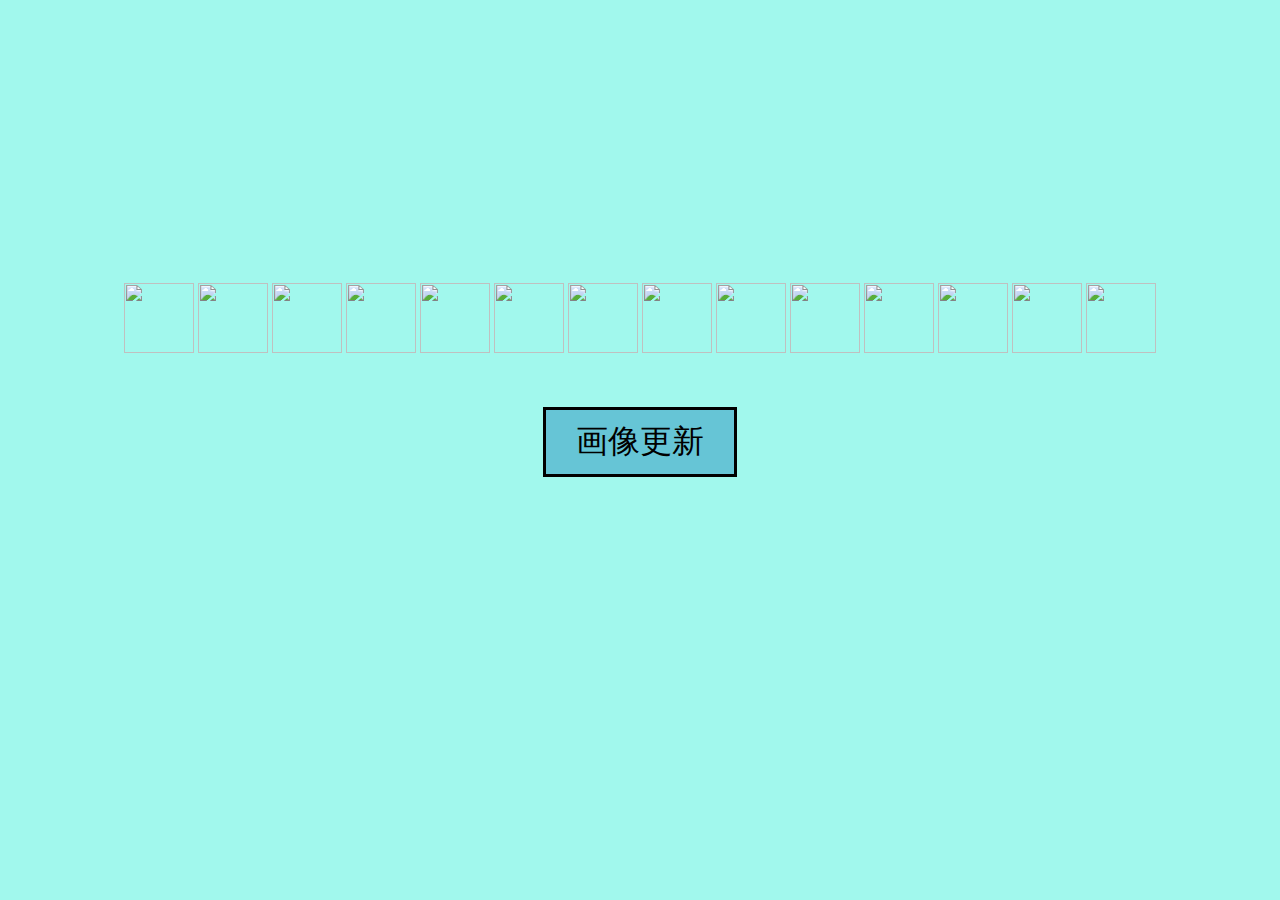
==== game-view.html @ ccb7f912 "update" ====
<html>
	<head>
		<meta charset="UTF-8" />
		<title>麻雀牌表示アプリ</title>
		<link rel="stylesheet" href="style.css" />
	</head>
	<body>
		<main class="display-area">
			<div class="pai-area">
				<!-- 画像表示 -->

				<img class="pai-image" id="pai_0" src="pai-images/ji1-66-90-l.png" />
				<img class="pai-image" id="pai_1" src="pai-images/ji1-66-90-l.png" />
				<img class="pai-image" id="pai_2" src="pai-images/ji1-66-90-l.png" />
				<img class="pai-image" id="pai_3" src="pai-images/ji1-66-90-l.png" />
				<img class="pai-image" id="pai_4" src="pai-images/ji1-66-90-l.png" />
				<img class="pai-image" id="pai_5" src="pai-images/ji1-66-90-l.png" />
				<img class="pai-image" id="pai_6" src="pai-images/ji1-66-90-l.png" />
				<img class="pai-image" id="pai_7" src="pai-images/ji1-66-90-l.png" />
				<img class="pai-image" id="pai_8" src="pai-images/ji1-66-90-l.png" />
				<img class="pai-image" id="pai_9" src="pai-images/ji1-66-90-l.png" />
				<img class="pai-image" id="pai_10" src="pai-images/ji1-66-90-l.png" />
				<img class="pai-image" id="pai_11" src="pai-images/ji1-66-90-l.png" />
				<img class="pai-image" id="pai_12" src="pai-images/ji1-66-90-l.png" />
				<img class="pai-image" id="pai_13" src="pai-images/ji1-66-90-l.png" />
			</div>

			<div class="button-area">
				<button class="update-button" id="update">画像更新</button>
			</div>
		</main>
		<script src="index.js"></script>
	</body>
</html>
---- style.css ----
body {
	background-color: #a1f8ed;
}

.update-button {
	color: #000000;
	background: #66c5d6;
	font-size: 200%;
	padding: 10px 30px;
	border: solid;
	border-color: #000000;
}

.button-area {
	padding: 20px;
	margin: 0 auto;
}

.pai-area {
	padding: 30px;
	margin: 0 auto;
}

.display-area {
	display: flex;
	flex-direction: column;
	text-align: center;
	margin-top: 20%;
	margin-bottom: 20%;
}

.pai-image {
	width: 70px;
	height: auto;
}
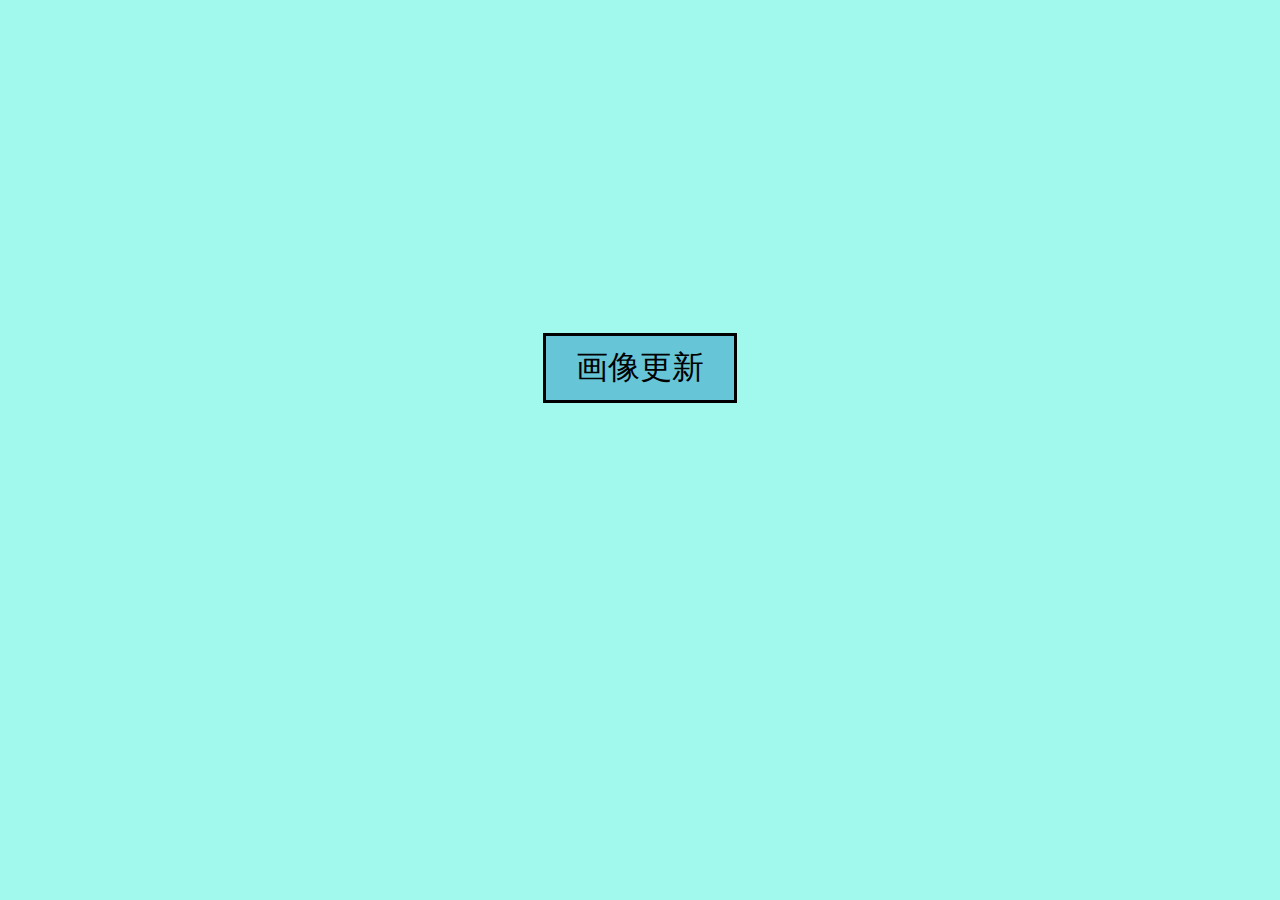
==== commit 86ad37d7: "update" ====
--- a/game-view.html
+++ b/game-view.html
@@ -6,24 +6,7 @@
 	</head>
 	<body>
 		<main class="display-area">
-			<div class="pai-area">
-				<!-- 画像表示 -->
-
-				<img class="pai-image" id="pai_0" src="pai-images/ji1-66-90-l.png" />
-				<img class="pai-image" id="pai_1" src="pai-images/ji1-66-90-l.png" />
-				<img class="pai-image" id="pai_2" src="pai-images/ji1-66-90-l.png" />
-				<img class="pai-image" id="pai_3" src="pai-images/ji1-66-90-l.png" />
-				<img class="pai-image" id="pai_4" src="pai-images/ji1-66-90-l.png" />
-				<img class="pai-image" id="pai_5" src="pai-images/ji1-66-90-l.png" />
-				<img class="pai-image" id="pai_6" src="pai-images/ji1-66-90-l.png" />
-				<img class="pai-image" id="pai_7" src="pai-images/ji1-66-90-l.png" />
-				<img class="pai-image" id="pai_8" src="pai-images/ji1-66-90-l.png" />
-				<img class="pai-image" id="pai_9" src="pai-images/ji1-66-90-l.png" />
-				<img class="pai-image" id="pai_10" src="pai-images/ji1-66-90-l.png" />
-				<img class="pai-image" id="pai_11" src="pai-images/ji1-66-90-l.png" />
-				<img class="pai-image" id="pai_12" src="pai-images/ji1-66-90-l.png" />
-				<img class="pai-image" id="pai_13" src="pai-images/ji1-66-90-l.png" />
-			</div>
+			<div class="pai-area" id="pai-images"></div>
 
 			<div class="button-area">
 				<button class="update-button" id="update">画像更新</button>
